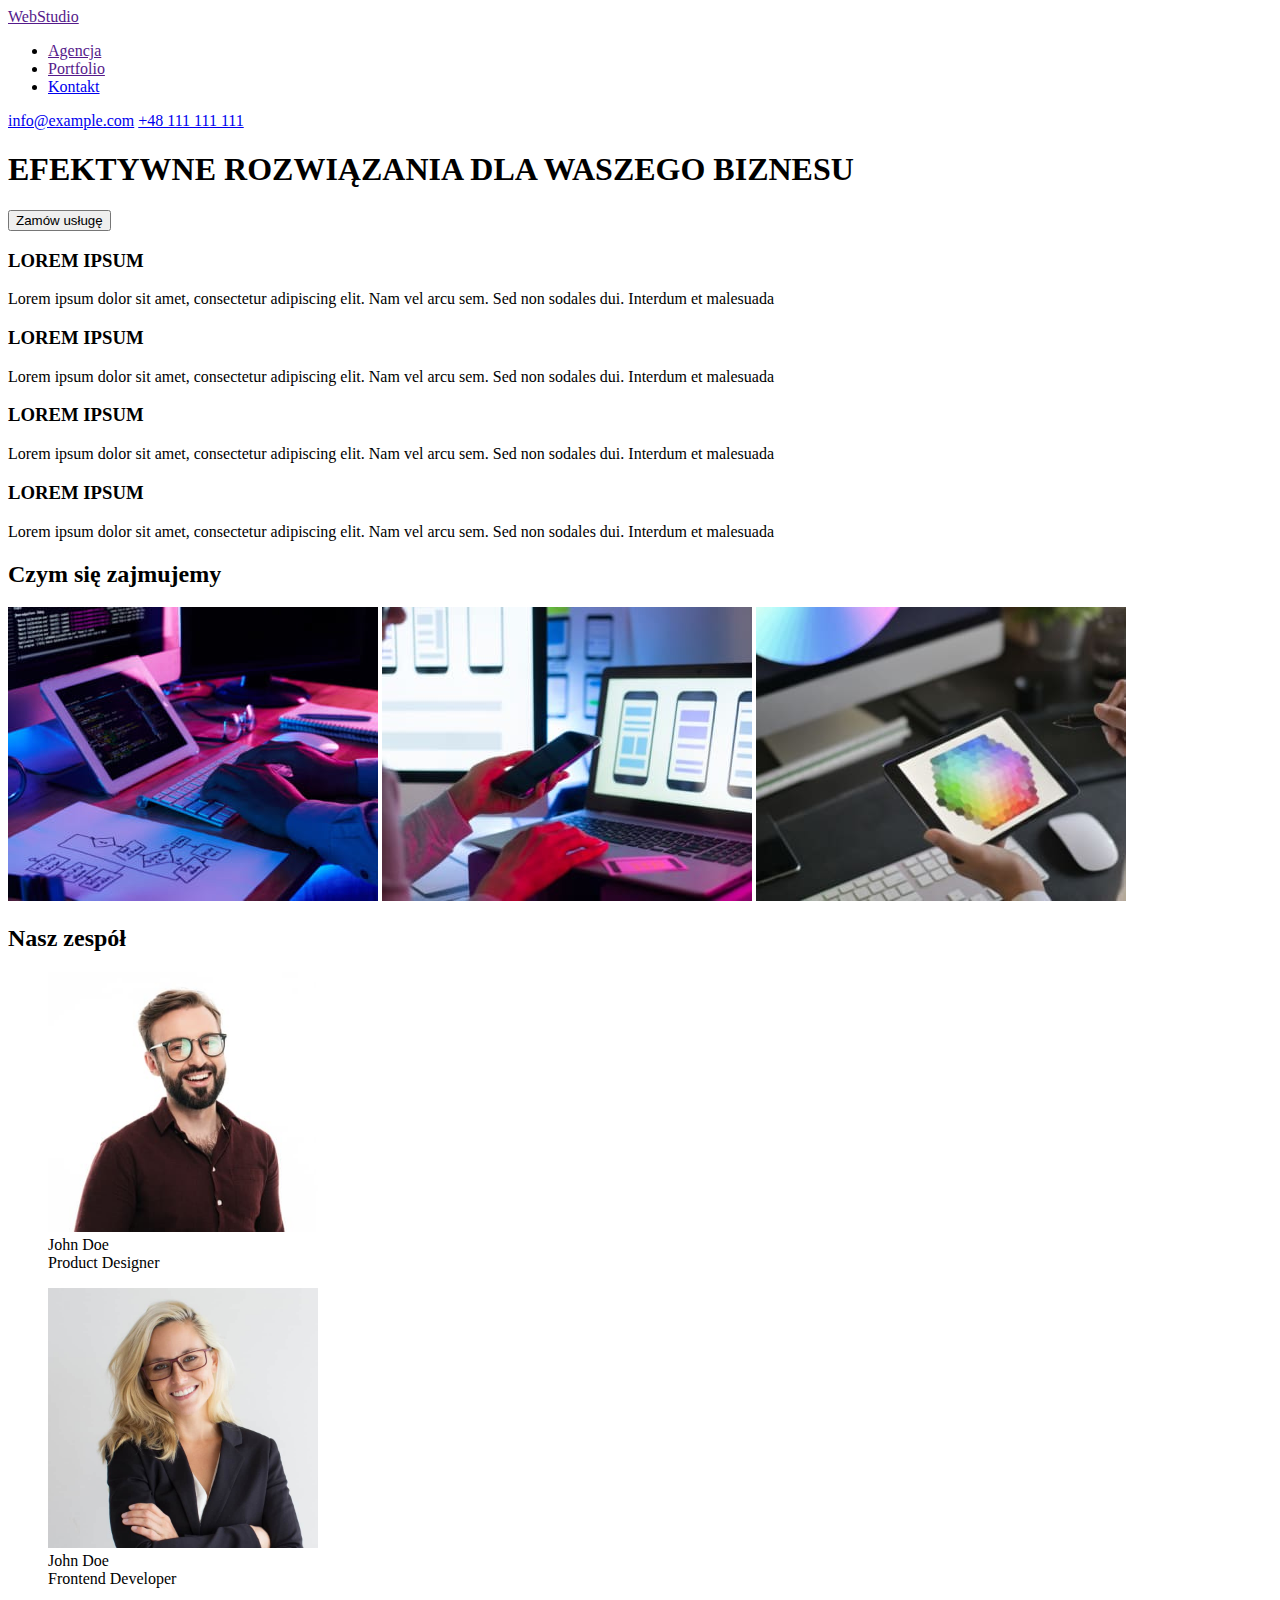
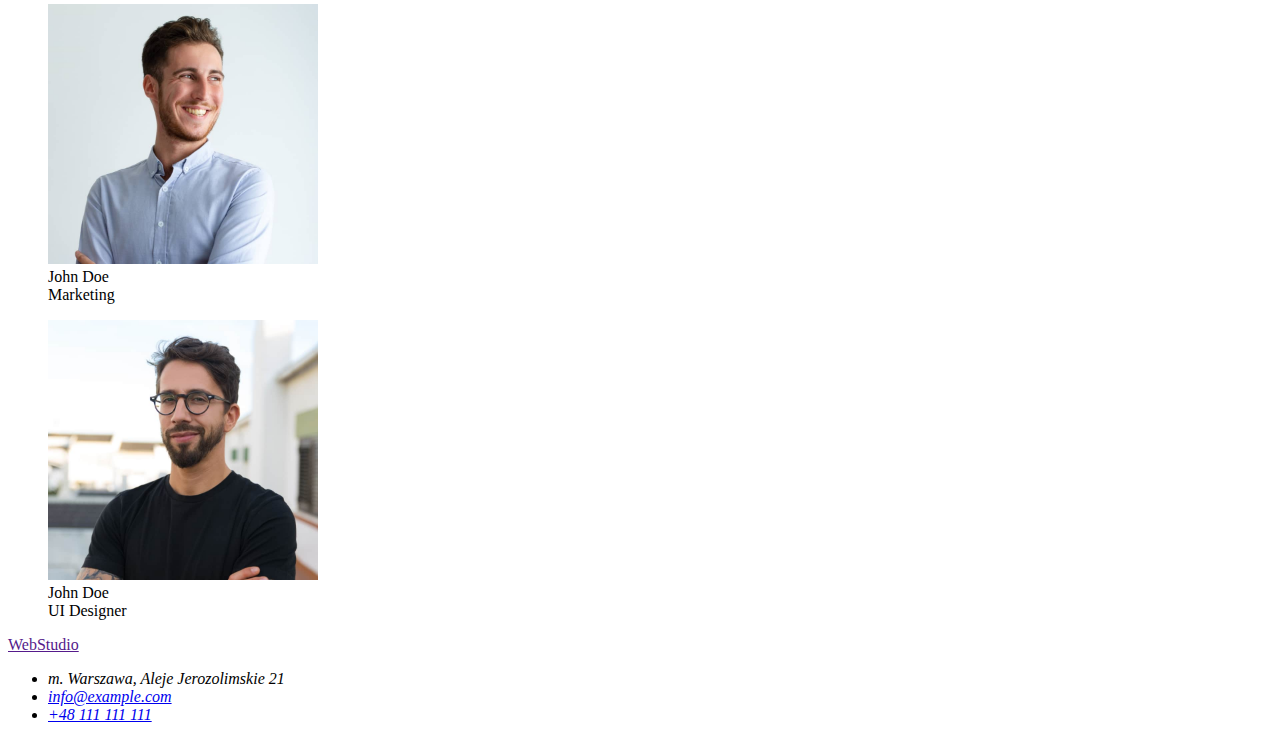
==== index.html @ 883b6abf "sklonowano hw1, dodano styles.css i portfolio.html" ====
<!DOCTYPE html>
<html lang="pl">
  <head>
    <meta charset="UTF-8" />
    <meta http-equiv="X-UA-Compatible" content="IE=edge" />
    <meta name="viewport" content="width=device-width, initial-scale=1.0" />
    <title>WebStudio</title>
  </head>
  <body>
    <header>
      <section class="menu">
        <a class="logo" href="">WebStudio</a>
        <nav>
          <ul>
            <li><a href="">Agencja</a></li>
            <li><a href="">Portfolio</a></li>
            <li><a href="#kontakt">Kontakt</a></li>
          </ul>
        </nav>
        <span>
          <a href="mailto:info@example.com">info@example.com</a>
          <a href="tel:+48111111111">+48 111 111 111</a>
        </span>
      </section>
      <section class="naglowek">
        <h1>EFEKTYWNE ROZWIĄZANIA DLA WASZEGO BIZNESU</h1>
        <button type="button">Zamów usługę</button>
      </section>
    </header>
    <main>
      <!-- naglowki to h2 -->
      <section class="atuty">
        <h3>LOREM IPSUM</h3>
        <p>
          Lorem ipsum dolor sit amet, consectetur adipiscing elit. Nam vel arcu
          sem. Sed non sodales dui. Interdum et malesuada
        </p>
        <h3>LOREM IPSUM</h3>
        <p>
          Lorem ipsum dolor sit amet, consectetur adipiscing elit. Nam vel arcu
          sem. Sed non sodales dui. Interdum et malesuada
        </p>
        <h3>LOREM IPSUM</h3>
        <p>
          Lorem ipsum dolor sit amet, consectetur adipiscing elit. Nam vel arcu
          sem. Sed non sodales dui. Interdum et malesuada
        </p>
        <h3>LOREM IPSUM</h3>
        <p>
          Lorem ipsum dolor sit amet, consectetur adipiscing elit. Nam vel arcu
          sem. Sed non sodales dui. Interdum et malesuada
        </p>
      </section>
      <section class="zajecia">
        <h2>Czym się zajmujemy</h2>
        <img
          src="images/img1.jpg"
          alt="Osoba siedzi przy biurku i programuje na tablecie z użyciem bezprzewodowej klawiatury."
          width="370"
          height="294"
        />
        <img
          src="images/img2.jpg"
          alt="Osoba siedzi przy włączonym laptopie trzymając telefon w ręce."
          width="370"
          height="294"
        />
        <img
          src="images/img3.jpg"
          alt="Osoba trzyma w ręku tablet z wyświetloną paletą barw."
          width="370"
          height="294"
        />
      </section>
      <section class="zespol">
        <h2>Nasz zespół</h2>
        <figure class="team_card1">
          <img
            src="images/osoba1.jpg"
            alt="Portret John Doe"
            width="270"
            height="260"
          />
          <figcaption>John Doe<br />Product Designer</figcaption>
        </figure>
        <figure class="team_card2">
          <img
            src="images/osoba2.jpg"
            alt="Portret John Doe"
            width="270"
            height="260"
          />
          <figcaption>John Doe<br />Frontend Developer</figcaption>
        </figure>
        <figure class="team_card3">
          <img
            src="images/osoba3.jpg"
            alt="Portret John Doe"
            width="270"
            height="260"
          />
          <figcaption>John Doe<br />Marketing</figcaption>
        </figure>
        <figure class="team_card4">
          <img
            src="images/osoba4.jpg"
            alt="Portret John Doe"
            width="270"
            height="260"
          />
          <figcaption>John Doe<br />UI Designer</figcaption>
        </figure>
      </section>
    </main>
    <footer>
      <p>
        <a class="logo" href="">WebStudio</a>
      </p>
      <address id="kontakt">
        <ul>
          <li>m. Warszawa, Aleje Jerozolimskie 21</li>
          <li><a href="mailto:info@example.com">info@example.com</a></li>
          <li><a href="tel:+48111111111">+48 111 111 111</a></li>
        </ul>
      </address>
    </footer>
  </body>
</html>
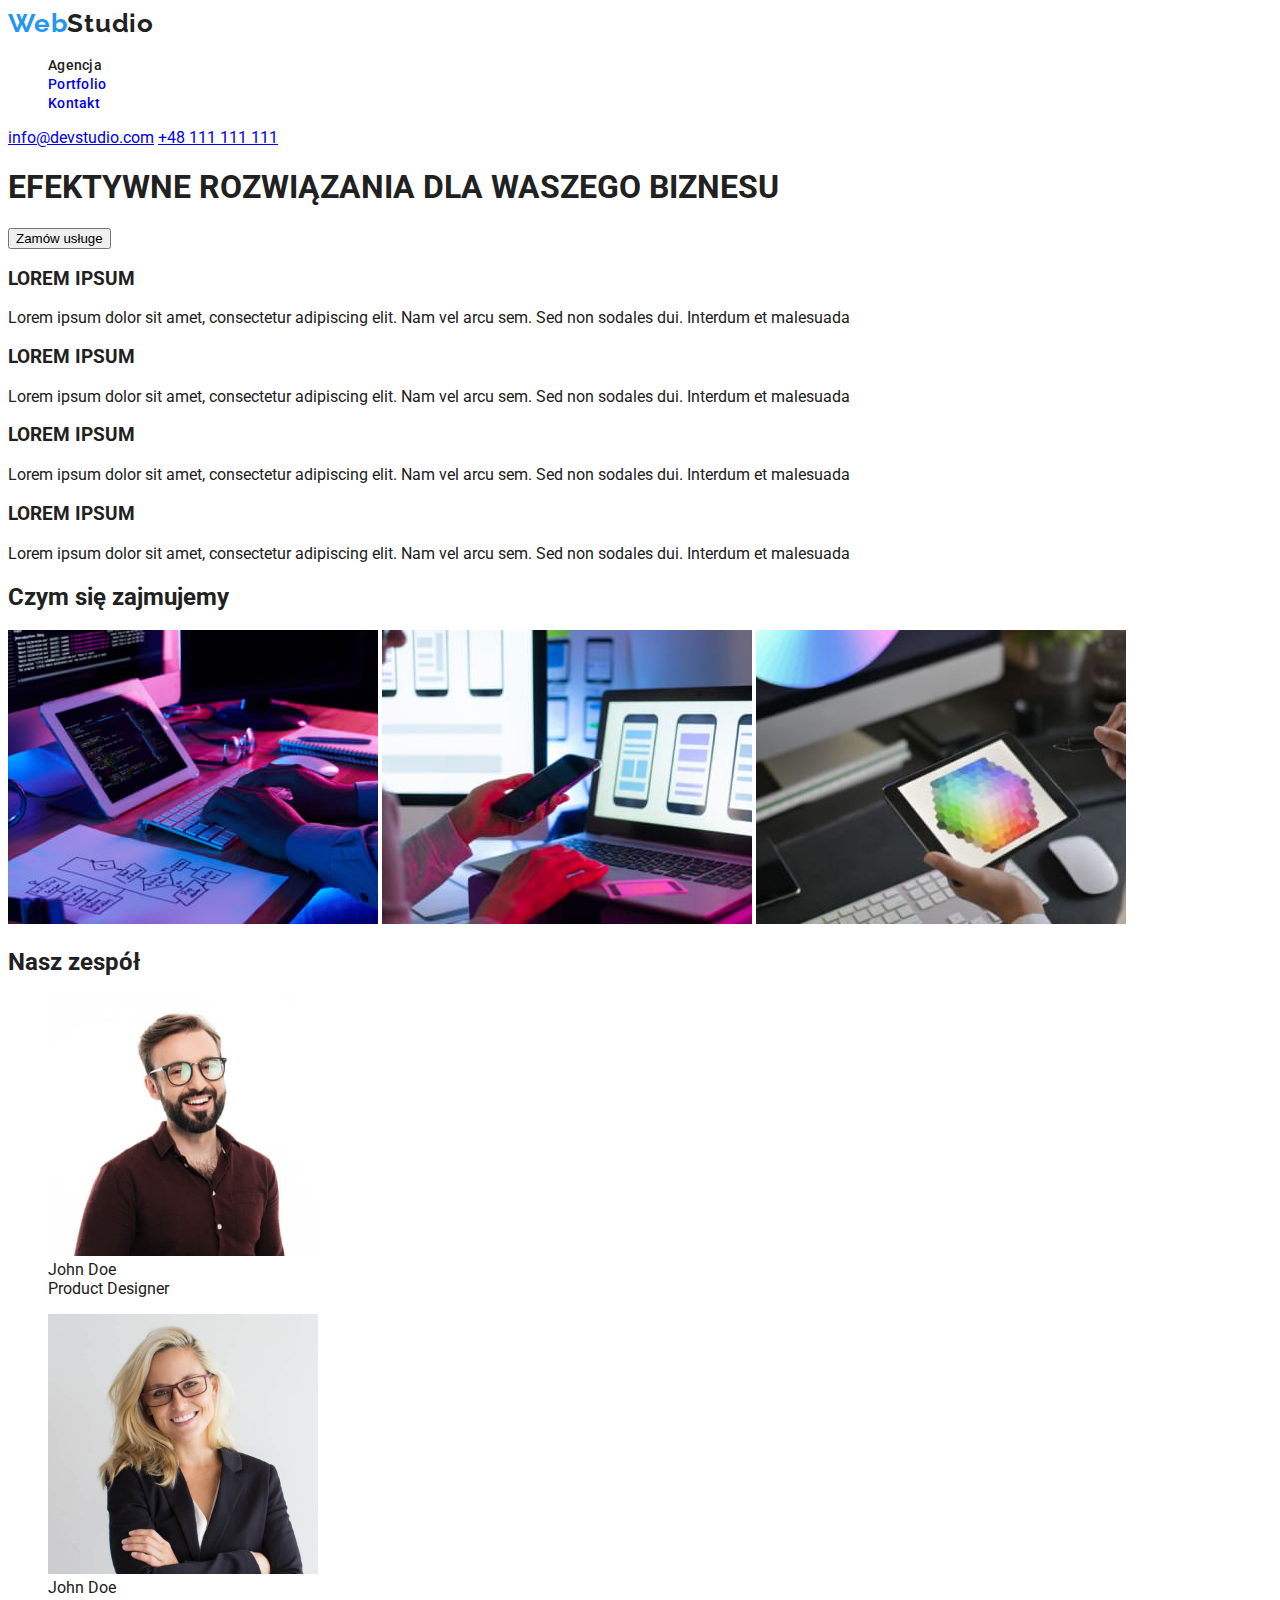
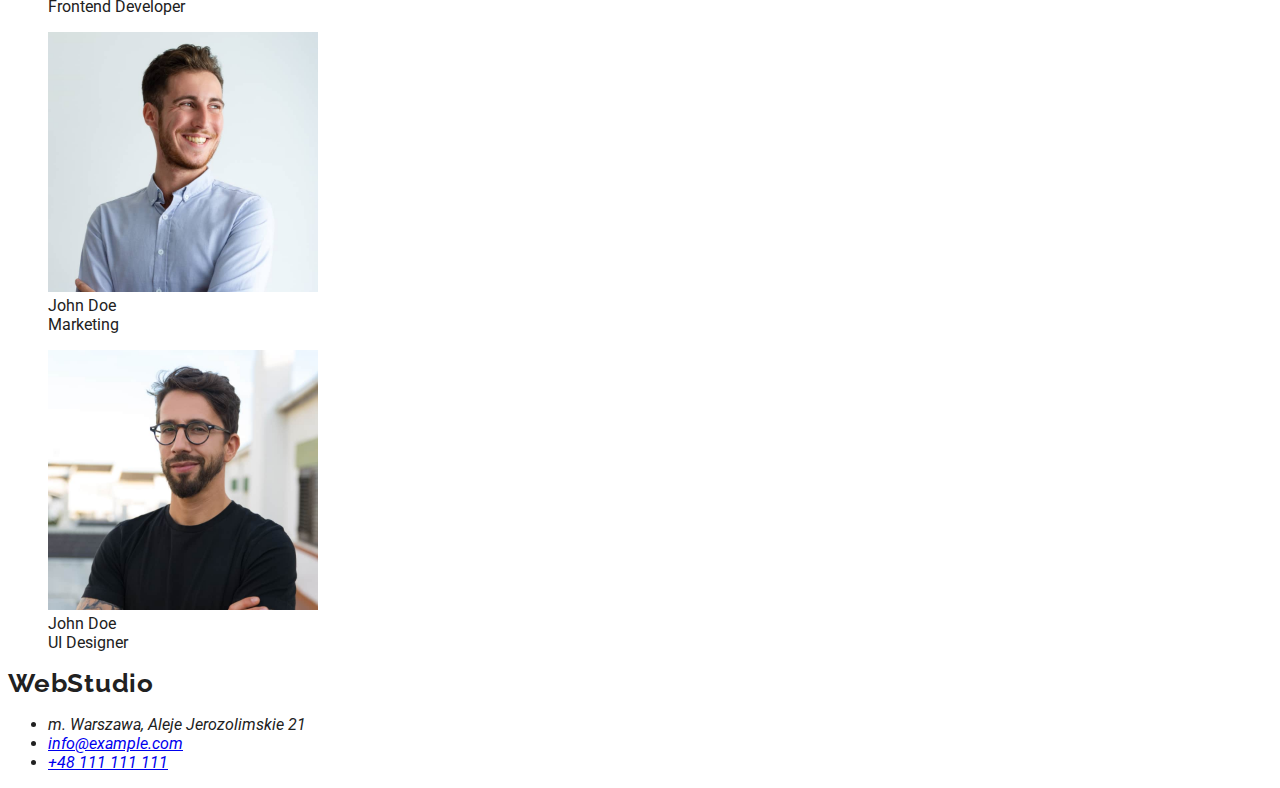
==== commit 2c098fc5: "skonczony portfolio.html, zaczety style.css" ====
--- a/index.html
+++ b/index.html
@@ -5,30 +5,42 @@
     <meta http-equiv="X-UA-Compatible" content="IE=edge" />
     <meta name="viewport" content="width=device-width, initial-scale=1.0" />
     <title>WebStudio</title>
+    <link rel="preconnect" href="https://fonts.googleapis.com" />
+    <link rel="preconnect" href="https://fonts.gstatic.com" crossorigin />
+    <link
+      href="https://fonts.googleapis.com/css2?family=Raleway:wght@700&family=Roboto:wght@400;500;700;900&display=swap"
+      rel="stylesheet"
+    />
+    <link rel="stylesheet" href="css/styles.css" />
   </head>
   <body>
     <header>
       <section class="menu">
-        <a class="logo" href="">WebStudio</a>
+        <a class="logo" href=""><span class="web">Web</span>Studio</a>
         <nav>
-          <ul>
-            <li><a href="">Agencja</a></li>
-            <li><a href="">Portfolio</a></li>
-            <li><a href="#kontakt">Kontakt</a></li>
+          <ul class="menu-nav">
+            <li><a href="" class="agency">Agencja</a></li>
+            <li><a href="portfolio.html" class="portfolio">Portfolio</a></li>
+            <li><a href="#kontakt" class="contact">Kontakt</a></li>
           </ul>
         </nav>
-        <span>
-          <a href="mailto:info@example.com">info@example.com</a>
-          <a href="tel:+48111111111">+48 111 111 111</a>
+        <span class="menu-contact">
+          <a href="mailto:info@devstudio.com" class="menu-mail"
+            >info@devstudio.com</a
+          >
+          <a href="tel:+48111111111" class="menu-tel">+48 111 111 111</a>
         </span>
       </section>
-      <section class="naglowek">
-        <h1>EFEKTYWNE ROZWIĄZANIA DLA WASZEGO BIZNESU</h1>
-        <button type="button">Zamów usługę</button>
+      <span class="line"></span>
+      <span class="line-bg"></span>
+      <section class="header">
+        <span class="header-bg"></span>
+        <h1 class="header-text">EFEKTYWNE ROZWIĄZANIA DLA WASZEGO BIZNESU</h1>
+        <span class="button-bg"></span>
+        <button type="button" class="header-button">Zamów usługe</button>
       </section>
     </header>
     <main>
-      <!-- naglowki to h2 -->
       <section class="atuty">
         <h3>LOREM IPSUM</h3>
         <p>
--- a/css/styles.css
+++ b/css/styles.css
@@ -0,0 +1,45 @@
+body {
+  font-family: Roboto, Raleway;
+  color: #212121;
+}
+
+.web {
+  color: #2196f3;
+}
+
+.logo {
+  text-decoration: none;
+  font-family: Raleway;
+  font-style: normal;
+  font-weight: bold;
+  font-size: 26px;
+  line-height: 31px;
+  letter-spacing: 0.03em;
+}
+
+.logo:visited {
+  color: inherit;
+}
+
+.menu-nav {
+  list-style-type: none;
+}
+
+.menu-nav a {
+  text-decoration: none;
+  font-family: Roboto;
+  font-style: normal;
+  font-weight: 500;
+  font-size: 14px;
+  line-height: 16px;
+  letter-spacing: 0.02em;
+}
+
+.menu-nav a:hover {
+  color: #2196f3;
+  /* nie dziala? */
+}
+
+.menu-nav a:visited {
+  color: inherit;
+}
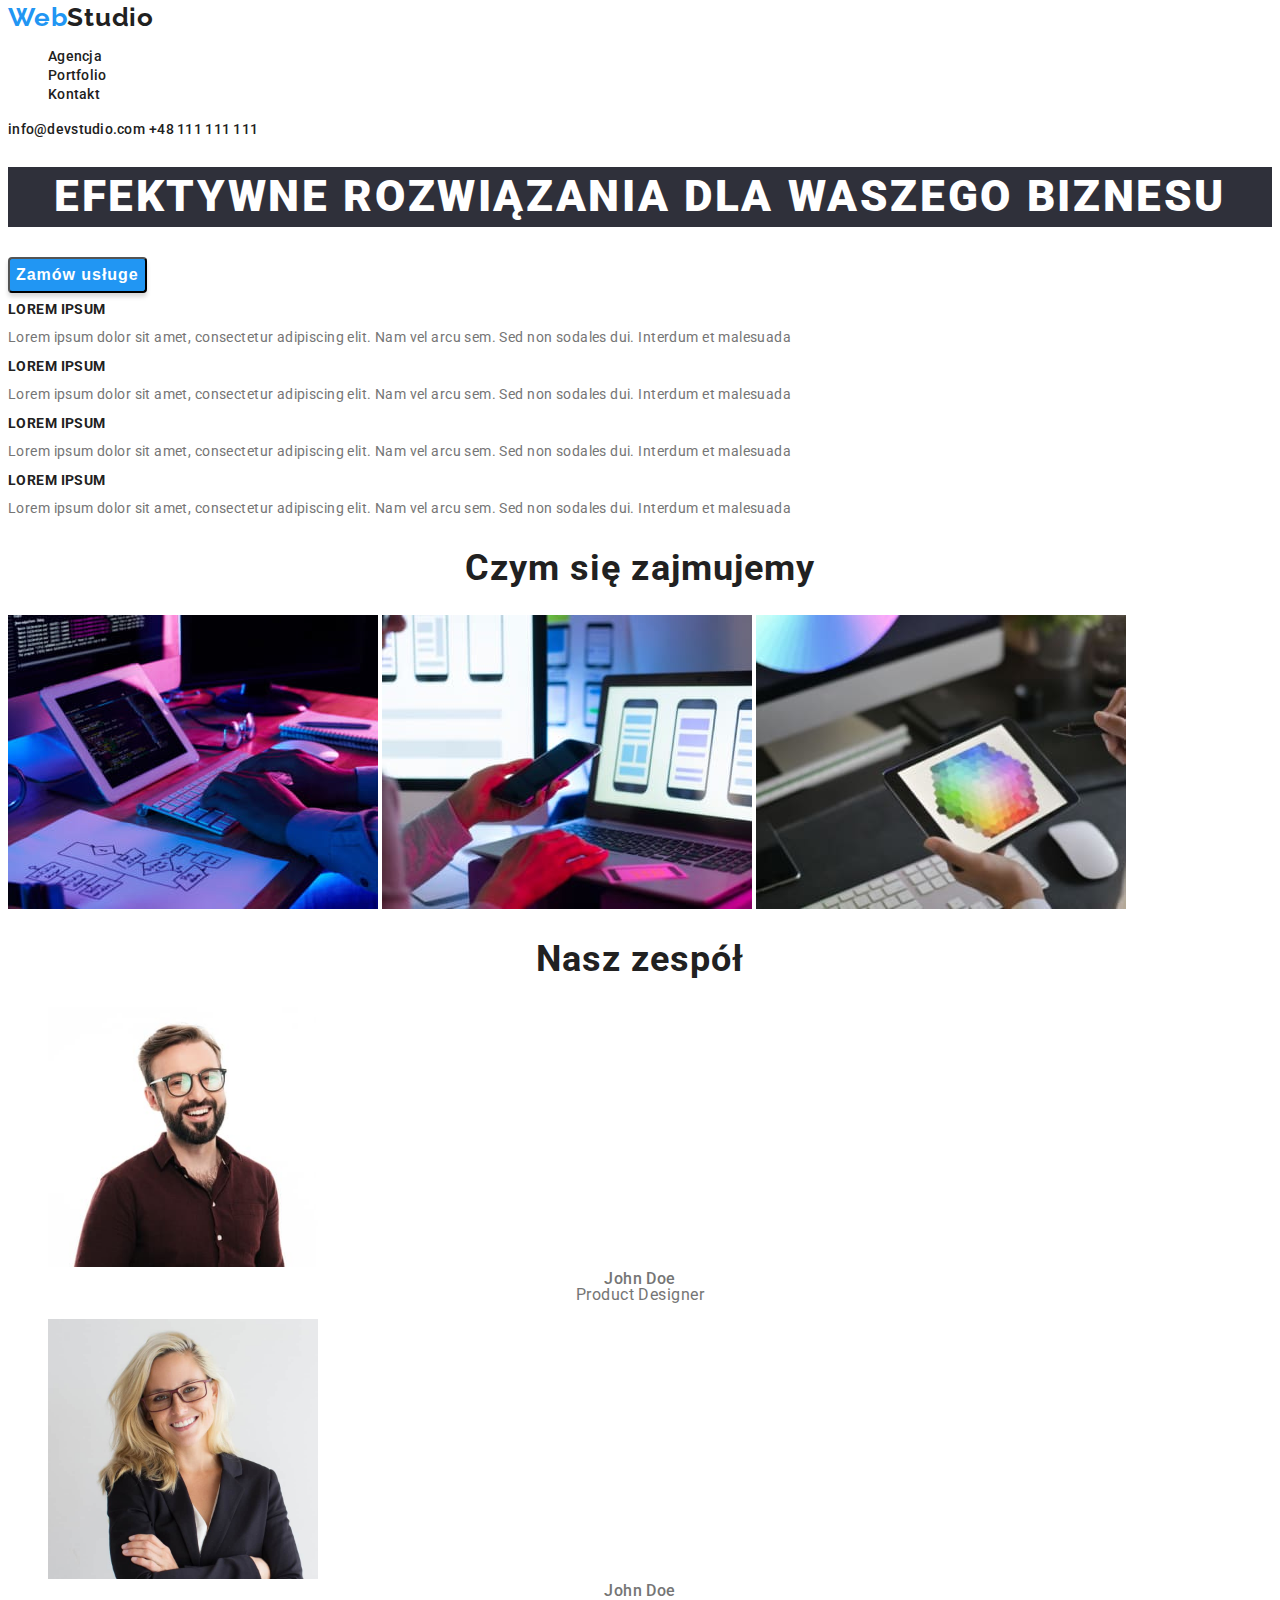
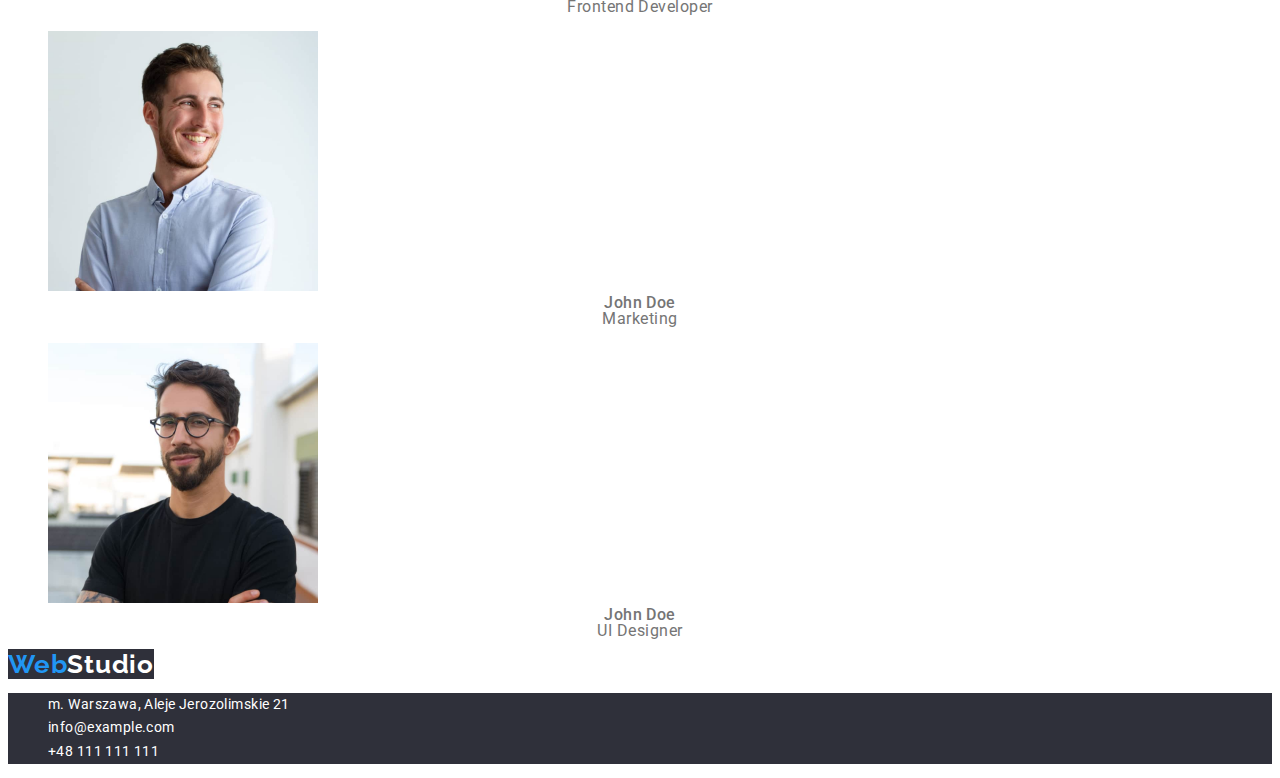
==== commit a52feee4: "final" ====
--- a/index.html
+++ b/index.html
@@ -13,7 +13,7 @@
     />
     <link rel="stylesheet" href="css/styles.css" />
   </head>
-  <body>
+  <body style="font-family: Roboto, Raleway; color: #212121">
     <header>
       <section class="menu">
         <a class="logo" href=""><span class="web">Web</span>Studio</a>
@@ -31,17 +31,13 @@
           <a href="tel:+48111111111" class="menu-tel">+48 111 111 111</a>
         </span>
       </section>
-      <span class="line"></span>
-      <span class="line-bg"></span>
       <section class="header">
-        <span class="header-bg"></span>
         <h1 class="header-text">EFEKTYWNE ROZWIĄZANIA DLA WASZEGO BIZNESU</h1>
-        <span class="button-bg"></span>
         <button type="button" class="header-button">Zamów usługe</button>
       </section>
     </header>
     <main>
-      <section class="atuty">
+      <section class="strengths">
         <h3>LOREM IPSUM</h3>
         <p>
           Lorem ipsum dolor sit amet, consectetur adipiscing elit. Nam vel arcu
@@ -63,7 +59,7 @@
           sem. Sed non sodales dui. Interdum et malesuada
         </p>
       </section>
-      <section class="zajecia">
+      <section class="work">
         <h2>Czym się zajmujemy</h2>
         <img
           src="images/img1.jpg"
@@ -84,7 +80,7 @@
           height="294"
         />
       </section>
-      <section class="zespol">
+      <section class="team">
         <h2>Nasz zespół</h2>
         <figure class="team_card1">
           <img
@@ -93,7 +89,9 @@
             width="270"
             height="260"
           />
-          <figcaption>John Doe<br />Product Designer</figcaption>
+          <figcaption>
+            <span class="name">John Doe</span><br />Product Designer
+          </figcaption>
         </figure>
         <figure class="team_card2">
           <img
@@ -102,7 +100,9 @@
             width="270"
             height="260"
           />
-          <figcaption>John Doe<br />Frontend Developer</figcaption>
+          <figcaption>
+            <span class="name">John Doe</span><br />Frontend Developer
+          </figcaption>
         </figure>
         <figure class="team_card3">
           <img
@@ -111,7 +111,9 @@
             width="270"
             height="260"
           />
-          <figcaption>John Doe<br />Marketing</figcaption>
+          <figcaption>
+            <span class="name">John Doe</span><br />Marketing
+          </figcaption>
         </figure>
         <figure class="team_card4">
           <img
@@ -120,16 +122,20 @@
             width="270"
             height="260"
           />
-          <figcaption>John Doe<br />UI Designer</figcaption>
+          <figcaption>
+            <span class="name">John Doe</span><br />UI Designer
+          </figcaption>
         </figure>
       </section>
     </main>
     <footer>
       <p>
-        <a class="logo" href="">WebStudio</a>
+        <a class="logo-footer" href=""
+          ><span class="web">Web</span><span class="studio">Studio</span></a
+        >
       </p>
-      <address id="kontakt">
-        <ul>
+      <address id="kontakt" class="address">
+        <ul class="address-list">
           <li>m. Warszawa, Aleje Jerozolimskie 21</li>
           <li><a href="mailto:info@example.com">info@example.com</a></li>
           <li><a href="tel:+48111111111">+48 111 111 111</a></li>
--- a/css/styles.css
+++ b/css/styles.css
@@ -1,45 +1,168 @@
-body {
-  font-family: Roboto, Raleway;
-  color: #212121;
-}
-
 .web {
   color: #2196f3;
 }
 
-.logo {
+.logo,
+.logo-footer {
   text-decoration: none;
   font-family: Raleway;
-  font-style: normal;
   font-weight: bold;
   font-size: 26px;
-  line-height: 31px;
+  line-height: 70%;
   letter-spacing: 0.03em;
 }
 
-.logo:visited {
+.logo:visited,
+.logo-footer:visited {
   color: inherit;
 }
 
-.menu-nav {
+.menu-nav,
+.address-list,
+.button-list,
+.projects-list {
   list-style-type: none;
 }
 
-.menu-nav a {
+.menu-nav a,
+.menu-contact a {
   text-decoration: none;
-  font-family: Roboto;
-  font-style: normal;
   font-weight: 500;
   font-size: 14px;
-  line-height: 16px;
+  line-height: 36%;
   letter-spacing: 0.02em;
+  color: #212121;
 }
 
-.menu-nav a:hover {
+.menu-nav li a:hover,
+.menu-nav li a:focus,
+.menu-contact a:hover,
+.menu-contact a:focus,
+.address-list a:hover,
+.address-list a:focus {
   color: #2196f3;
-  /* nie dziala? */
 }
 
-.menu-nav a:visited {
+.menu-nav a:visited,
+.menu-contact a:visited,
+.address-list a:visited {
   color: inherit;
 }
+
+.header-text {
+  font-weight: 900;
+  font-size: 44px;
+  line-height: 136%;
+  text-align: center;
+  letter-spacing: 0.06em;
+  text-transform: uppercase;
+  color: #ffffff;
+  background-color: #2f303a;
+}
+
+.header-button {
+  font-weight: bold;
+  font-size: 16px;
+  line-height: 187%;
+  display: flex;
+  align-items: center;
+  text-align: center;
+  letter-spacing: 0.06em;
+  color: #ffffff;
+  background-color: #2196f3;
+  box-shadow: 0px 4px 4px rgba(0, 0, 0, 0.15);
+  border-radius: 4px;
+  cursor: pointer;
+}
+
+.strengths h3 {
+  font-weight: bold;
+  font-size: 14px;
+  line-height: 36%;
+  letter-spacing: 0.03em;
+  text-transform: uppercase;
+}
+
+.strengths p {
+  font-size: 14px;
+  line-height: 171%;
+  letter-spacing: 0.03em;
+  color: #757575;
+}
+
+.work h2,
+.team h2 {
+  font-weight: bold;
+  font-size: 36px;
+  line-height: 95%;
+  text-align: center;
+  letter-spacing: 0.03em;
+}
+
+.team figcaption {
+  font-size: 16px;
+  line-height: 100%;
+  text-align: center;
+  letter-spacing: 0.03em;
+  color: #757575;
+}
+
+.team .name {
+  font-weight: 500;
+  font-size: 16px;
+  line-height: 100%;
+  text-align: center;
+  letter-spacing: 0.03em;
+}
+
+.logo-footer,
+.studio {
+  color: #ffffff;
+  background-color: #2f303a;
+}
+
+.address-list,
+.address-list a {
+  text-decoration: none;
+  background-color: #2f303a;
+  font-style: normal;
+  font-size: 14px;
+  line-height: 171%;
+  letter-spacing: 0.03em;
+  color: #ffffff;
+}
+
+.button {
+  font-weight: 500;
+  font-size: 16px;
+  line-height: 162%;
+  text-align: center;
+  letter-spacing: 0.03em;
+  color: #ffffff;
+  background: #2196f3;
+  box-shadow: 0px 3px 1px rgba(0, 0, 0, 0.1), 0px 1px 2px rgba(0, 0, 0, 0.08),
+    0px 2px 2px rgba(0, 0, 0, 0.12);
+  border-radius: 4px;
+  cursor: pointer;
+}
+
+.title {
+  font-size: 16px;
+  line-height: 187%;
+  letter-spacing: 0.03em;
+  color: #757575;
+}
+
+.project-title {
+  font-weight: bold;
+  font-size: 18px;
+  line-height: 200%;
+  letter-spacing: 0.06em;
+}
+
+.projects figcaption {
+  font-size: 16px;
+  line-height: 187%;
+  letter-spacing: 0.03em;
+  color: #757575;
+}
